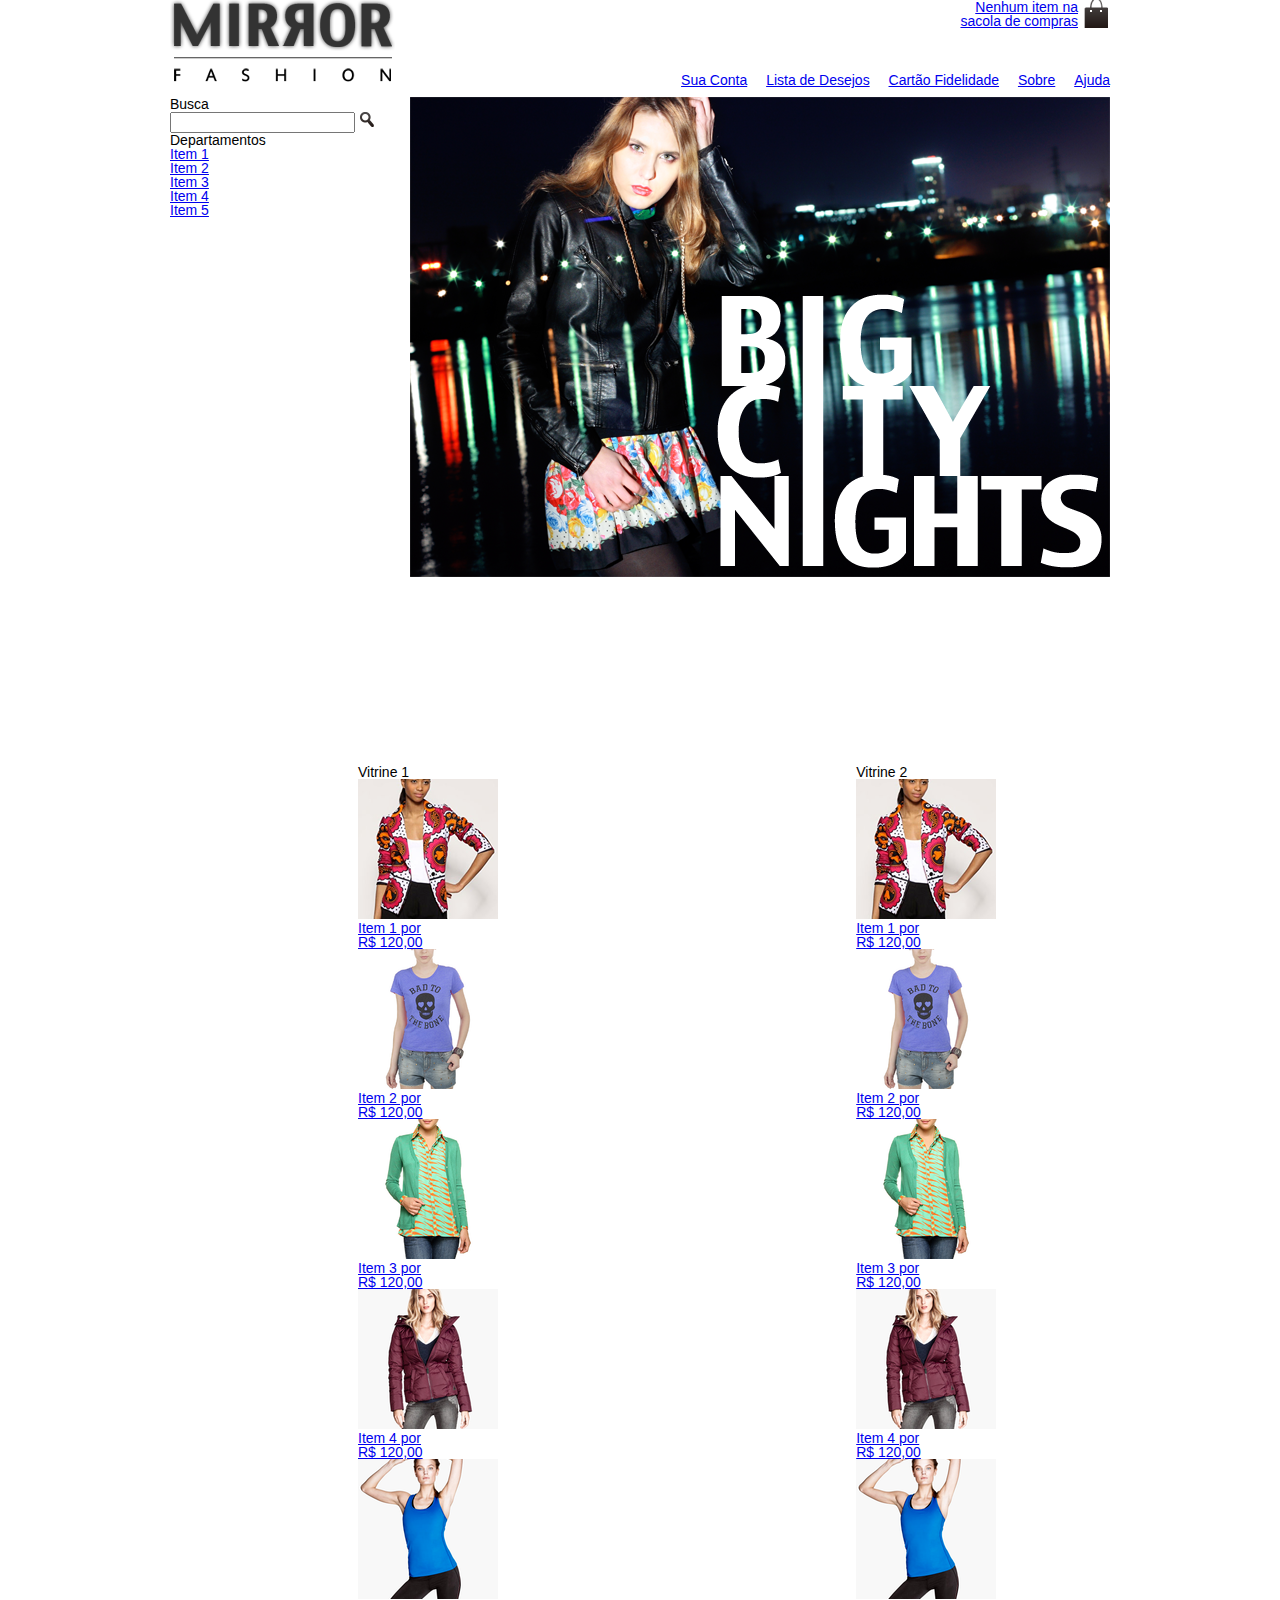
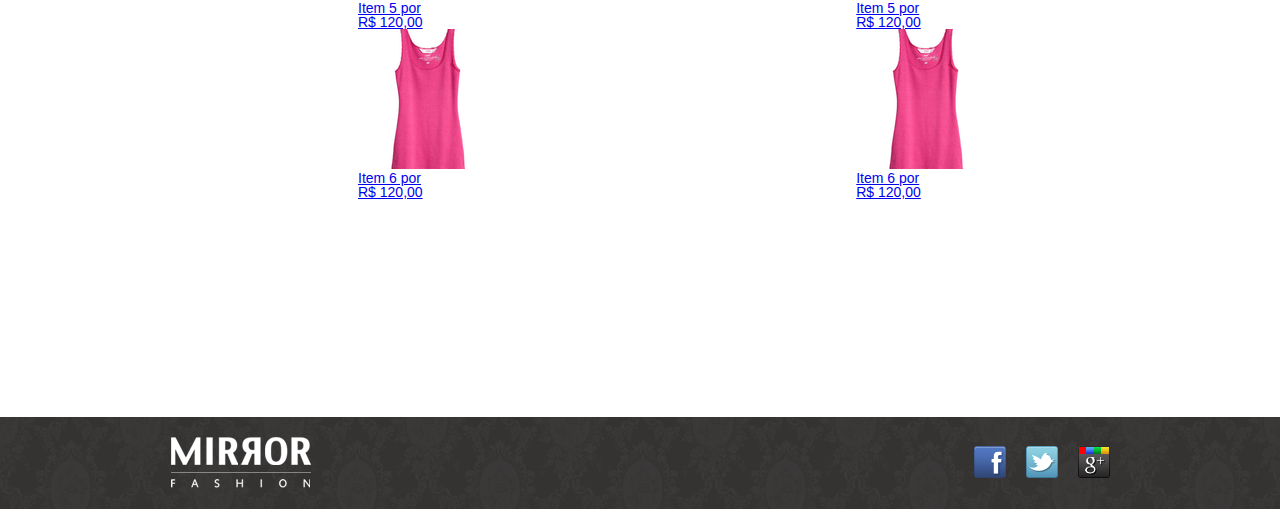
==== home.html @ 930b4f12 "first commit" ====
<!DOCTYPE html>
<html lang="br">
<head>
    <meta charset="UTF-8">
    <title>Home | Mirror Fashion</title>
    <link rel="stylesheet" href="css/reset.css">
    <link rel="stylesheet" href="css/home.css">
</head>
<body>
    <header id="header" class="container cabecalho">
        <h1>
            <img src="img/logo.png" alt="Mirror Fashion">
        </h1>
        <div class="cabecalhoMenu">
            <div class="sacola">
                <a href="#">Nenhum item na sacola de compras</a>
                <!-- sacola de compras em CSS-->
            </div>
            <!-- a*5{Item $} --> <!-- Ja vem instalado o Emmet - Plugin que automatiza com esses codigos automaticamente-->
            <nav>
                <ul>
                    
                    <li class="itemMenu"><a href="#">Sua Conta</a></li>
                    <li class="itemMenu"><a href="#">Lista de Desejos</a></li>
                    <li class="itemMenu"><a href="#">Cartão Fidelidade</a></li>
                    <li class="itemMenu"><a href="sobre.html">Sobre</a></li>
                    <li class="itemMenu"><a href="#">Ajuda</a></li>
                    
                </ul>
            </nav>
        </div>
    </header>

    <main id="main" class="container conteudoPrincipal" style="margin-top: 10px">

        <div>
            <section>
                <h2>Busca</h2>
    
                <form action="http://www.google.com">
                    <input type="text" name="q">
                    <input type="image" name="lupa" id="lupa" src="img/busca.png">
                </form>
            </section>
    
    
    
            <section>
                <nav>
                    <h2>Departamentos</h2>
                    <ul>
                        <li class="itemMenuEsquerdo"><a href="#">Item 1</a></li>
                        <li class="itemMenuEsquerdo"><a href="#">Item 2</a></li>
                        <li class="itemMenuEsquerdo"><a href="#">Item 3</a></li>
                        <li class="itemMenuEsquerdo"><a href="#">Item 4</a></li>
                        <li class="itemMenuEsquerdo"><a href="#">Item 5</a></li>
                    </ul>
                </nav>
            </section>
        </div>

        <img src="./img/destaque-home.png" role="presentation">

        <!-- nav*2>h2{Vitrine $}+ol>li>*6>a[href="#"]>figure>img[src="img/produtos/miniatura$.png"]+figcation{Item $ por R\$ 120,00} -->


        <nav class="vitrine novidades">
            <h2>Vitrine 1</h2>
            <ol>
                <li>
                    <a href="#">
                        <figure>
                            <img src="img/produtos/miniatura1.png" alt="">
                            <figcation>Item 1 por R$ 120,00</figcation>
                        </figure>
                    </a>
                    <a href="#">
                        <figure>
                            <img src="img/produtos/miniatura2.png" alt="">
                            <figcation>Item 2 por R$ 120,00</figcation>
                        </figure>
                    </a>
                    <a href="#">
                        <figure>
                            <img src="img/produtos/miniatura3.png" alt="">
                            <figcation>Item 3 por R$ 120,00</figcation>
                        </figure>
                    </a>
                    <a href="#">
                        <figure>
                            <img src="img/produtos/miniatura4.png" alt="">
                            <figcation>Item 4 por R$ 120,00</figcation>
                        </figure>
                    </a>
                    <a href="#">
                        <figure>
                            <img src="img/produtos/miniatura5.png" alt="">
                            <figcation>Item 5 por R$ 120,00</figcation>
                        </figure>
                    </a>
                    <a href="#">
                        <figure>
                            <img src="img/produtos/miniatura6.png" alt="">
                            <figcation>Item 6 por R$ 120,00</figcation>
                        </figure>
                    </a>
                </li>
            </ol>
        </nav>
        <nav class="vitrine maisVendidos">
            <h2>Vitrine 2</h2>
            <ol>
                <li>
                    <a href="#">
                        <figure>
                            <img src="img/produtos/miniatura1.png" alt="">
                            <figcation>Item 1 por R$ 120,00</figcation>
                        </figure>
                    </a>
                    <a href="#">
                        <figure>
                            <img src="img/produtos/miniatura2.png" alt="">
                            <figcation>Item 2 por R$ 120,00</figcation>
                        </figure>
                    </a>
                    <a href="#">
                        <figure>
                            <img src="img/produtos/miniatura3.png" alt="">
                            <figcation>Item 3 por R$ 120,00</figcation>
                        </figure>
                    </a>
                    <a href="#">
                        <figure>
                            <img src="img/produtos/miniatura4.png" alt="">
                            <figcation>Item 4 por R$ 120,00</figcation>
                        </figure>
                    </a>
                    <a href="#">
                        <figure>
                            <img src="img/produtos/miniatura5.png" alt="">
                            <figcation>Item 5 por R$ 120,00</figcation>
                        </figure>
                    </a>
                    <a href="#">
                        <figure>
                            <img src="img/produtos/miniatura6.png" alt="">
                            <figcation>Item 6 por R$ 120,00</figcation>
                        </figure>
                    </a>
                </li>
            </ol>
        </nav>

    </main>

    <footer id="footer" class="footerPrincipal">
        <div class="container footerContainer">
            <img src="img/logo-rodape.png" alt="Mirror Fashion">
            
            <ul class="social">
                <li class="itemSocial"><a class="iconeSocialText" href="https://pt-br.facebook.com/mirrorfashion.eu/">FaceBook da Mirror Fashion</a></li>
                <li class="itemSocial"><a class="iconeSocialText" href="https://twitter.com/?lang=pt-br">Tweeter da Mirror Fashion</a></li>
                <li class="itemSocial"><a class="iconeSocialText" href="https://plus.google.com/discover"> Google Plus da Mirror Fashion</a></li>
            </ul>
        </div>
    </footer>
</body>
</html>
---- css/home.css ----
.container {
    width: 940px;
    margin-left: auto;
    margin-right: auto;
    font-family: 'Lucida Sans', 'Lucida Sans Regular', 'Lucida Grande', 'Lucida Sans Unicode', Verdana, sans-serif;
    font-size: 14px;
}

.sacola{
    /*caixa */
    padding-right: 32px;
    width: 120px;

    /* Conteudo */
    text-align: right;

    /*Decoração*/
    background-image: url("../img/sacola.png");
    background-repeat: no-repeat;
    background-position: right;
}

.conteudoPrincipal{
    display: flex;
    justify-content: space-between;
    flex-wrap: wrap;
}

.cabecalho{
    display: flex;
    justify-content: space-between;
}

.cabecalhoMenu{
    display: flex;
    flex-direction: column;
    justify-content: space-between;
    align-items: flex-end;
}

.footerPrincipal{
    margin-top: 30px;
    padding: 20px 0;

    background-image: url("../img/fundo-rodape.png");
}

.social{
    float: right;
    /*margin: 12px; */
    display: flex;
}

.footerContainer{
    display: flex;
    justify-content: space-between;
    align-items: center;
}

.itemMenu{
    display: inline;
}

.vitrine{
    width: 47%;
    padding: 20%;
    box-sizing: border-box;
}

.vitrine.novidades{

}

.vitrine.maisVendidos{

}

.vitrine ol{
    
}

/* To <li> vindo imediatamente depois de um </li> */
.itemMenu + .itemMenu{
    margin-left: 15px;
}

.itemSocial{
    display: inline-block;
    margin-left: 20px;
}

.iconeSocialText[href *= "facebook"]{
    background-image: url("../img/facebook.png");
}

.iconeSocialText[href *= "twitter"]{
    background-image:  url("../img/twitter.png");
}

.iconeSocialText[href *= "plus.google"]{
    background-image: url("../img/googleplus.png");
}

.iconeSocialText{
    width: 32px;
    height: 32px;
    display: inline-block;

    overflow: hidden;
    text-indent: -999999px;
    white-space: nowrap;
}
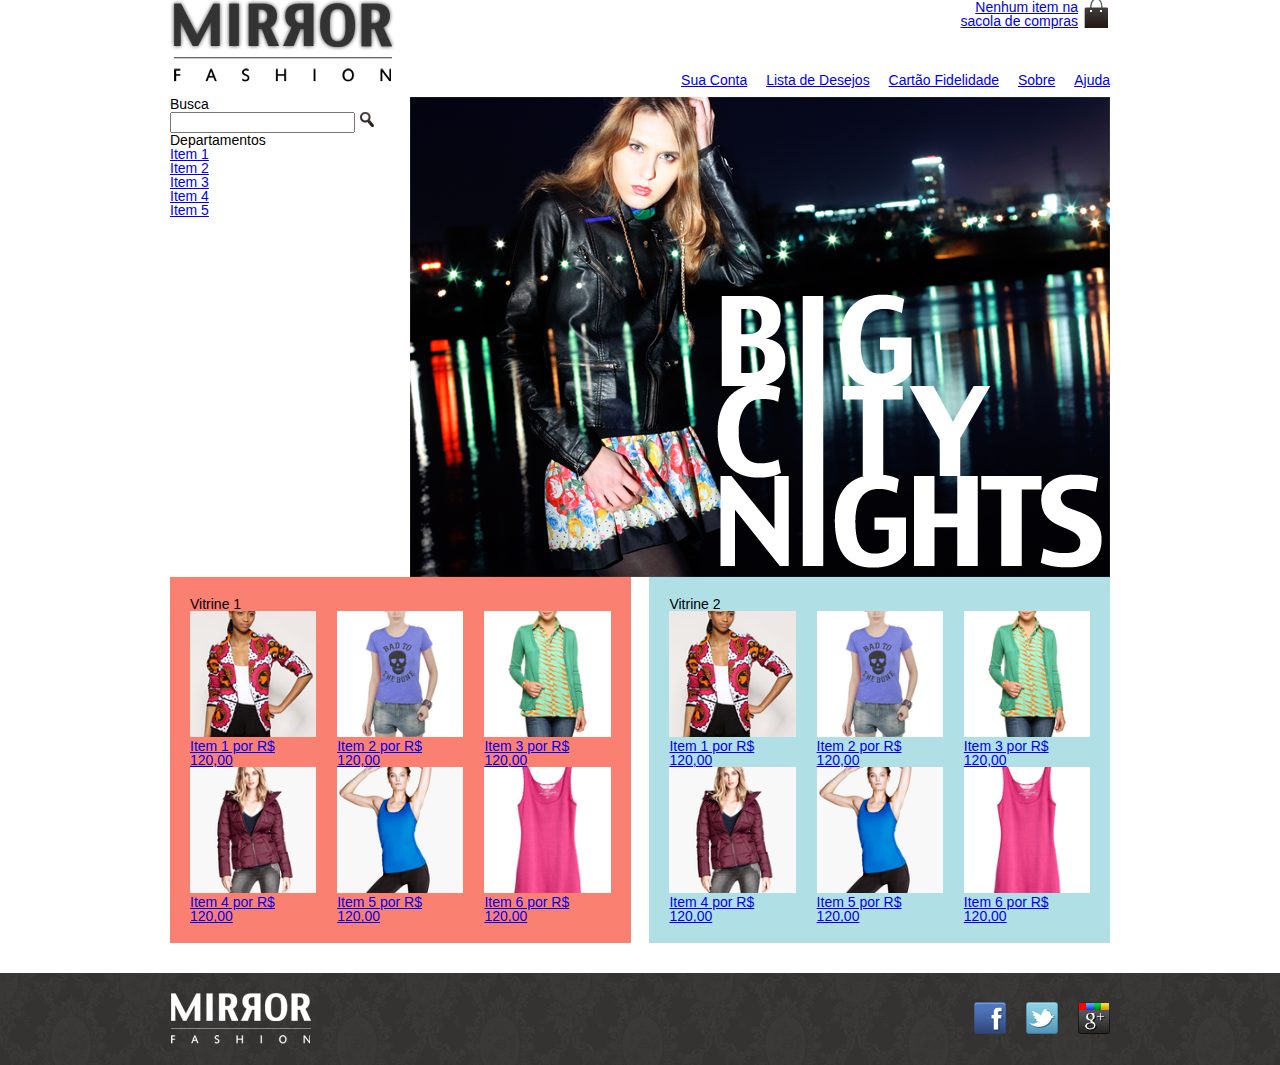
==== commit 72df6aed: "Commit Inicial" ====
--- a/home.html
+++ b/home.html
@@ -61,9 +61,6 @@
 
         <img src="./img/destaque-home.png" role="presentation">
 
-        <!-- nav*2>h2{Vitrine $}+ol>li>*6>a[href="#"]>figure>img[src="img/produtos/miniatura$.png"]+figcation{Item $ por R\$ 120,00} -->
-
-
         <nav class="vitrine novidades">
             <h2>Vitrine 1</h2>
             <ol>
@@ -71,37 +68,47 @@
                     <a href="#">
                         <figure>
                             <img src="img/produtos/miniatura1.png" alt="">
-                            <figcation>Item 1 por R$ 120,00</figcation>
+                            <figcaption>Item 1 por R$ 120,00</figcaption>
                         </figure>
                     </a>
+                </li>
+                <li>
                     <a href="#">
                         <figure>
                             <img src="img/produtos/miniatura2.png" alt="">
-                            <figcation>Item 2 por R$ 120,00</figcation>
+                            <figcaption>Item 2 por R$ 120,00</figcaption>
                         </figure>
                     </a>
+                </li>
+                <li>
                     <a href="#">
                         <figure>
                             <img src="img/produtos/miniatura3.png" alt="">
-                            <figcation>Item 3 por R$ 120,00</figcation>
+                            <figcaption>Item 3 por R$ 120,00</figcaption>
                         </figure>
                     </a>
+                </li>
+                <li>
                     <a href="#">
                         <figure>
                             <img src="img/produtos/miniatura4.png" alt="">
-                            <figcation>Item 4 por R$ 120,00</figcation>
+                            <figcaption>Item 4 por R$ 120,00</figcaption>
                         </figure>
                     </a>
+                </li>
+                <li>
                     <a href="#">
                         <figure>
                             <img src="img/produtos/miniatura5.png" alt="">
-                            <figcation>Item 5 por R$ 120,00</figcation>
+                            <figcaption>Item 5 por R$ 120,00</figcaption>
                         </figure>
                     </a>
+                </li>
+                <li>
                     <a href="#">
                         <figure>
                             <img src="img/produtos/miniatura6.png" alt="">
-                            <figcation>Item 6 por R$ 120,00</figcation>
+                            <figcaption>Item 6 por R$ 120,00</figcaption>
                         </figure>
                     </a>
                 </li>
@@ -114,42 +121,55 @@
                     <a href="#">
                         <figure>
                             <img src="img/produtos/miniatura1.png" alt="">
-                            <figcation>Item 1 por R$ 120,00</figcation>
+                            <figcaption>Item 1 por R$ 120,00</figcaption>
                         </figure>
                     </a>
+                </li>
+                <li>
                     <a href="#">
                         <figure>
                             <img src="img/produtos/miniatura2.png" alt="">
-                            <figcation>Item 2 por R$ 120,00</figcation>
+                            <figcaption>Item 2 por R$ 120,00</figcaption>
                         </figure>
                     </a>
+                </li>
+                <li>
                     <a href="#">
                         <figure>
                             <img src="img/produtos/miniatura3.png" alt="">
-                            <figcation>Item 3 por R$ 120,00</figcation>
+                            <figcaption>Item 3 por R$ 120,00</figcaption>
                         </figure>
                     </a>
+                </li>
+                <li>
                     <a href="#">
                         <figure>
                             <img src="img/produtos/miniatura4.png" alt="">
-                            <figcation>Item 4 por R$ 120,00</figcation>
+                            <figcaption>Item 4 por R$ 120,00</figcaption>
                         </figure>
                     </a>
+                </li>
+                <li>
                     <a href="#">
                         <figure>
                             <img src="img/produtos/miniatura5.png" alt="">
-                            <figcation>Item 5 por R$ 120,00</figcation>
+                            <figcaption>Item 5 por R$ 120,00</figcaption>
                         </figure>
                     </a>
+                </li>
+                <li>
                     <a href="#">
                         <figure>
                             <img src="img/produtos/miniatura6.png" alt="">
-                            <figcation>Item 6 por R$ 120,00</figcation>
+                            <figcaption>Item 6 por R$ 120,00</figcaption>
                         </figure>
                     </a>
                 </li>
             </ol>
         </nav>
+
+
+       
 
     </main>
 
--- a/css/home.css
+++ b/css/home.css
@@ -62,21 +62,36 @@
 }
 
 .vitrine{
-    width: 47%;
-    padding: 20%;
+    width: 49%;
+    padding: 20px;
     box-sizing: border-box;
 }
 
 .vitrine.novidades{
+    background-color: salmon;
 
 }
 
 .vitrine.maisVendidos{
 
+    background-color: powderblue;
+
 }
 
 .vitrine ol{
-    
+
+    display: flex;
+    flex-wrap: wrap;
+    justify-content: space-between;
+
+}
+
+.vitrine ol li{
+    width: 30%;
+}
+
+.vitrine ol li img{
+    width: 100%;
 }
 
 /* To <li> vindo imediatamente depois de um </li> */
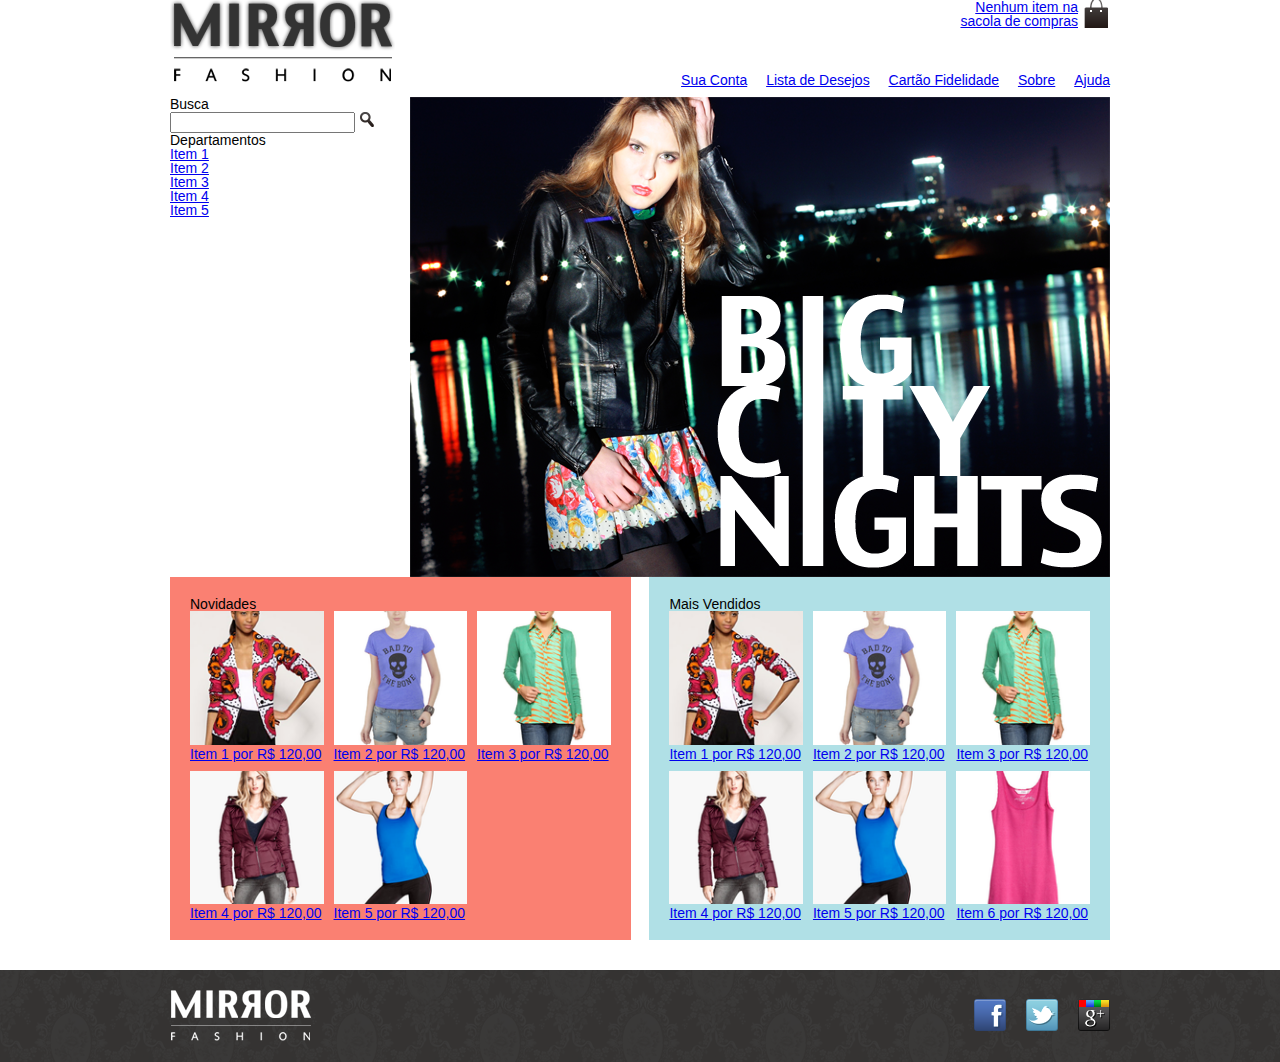
==== commit 7514cfed: "Grid, BEM, Modularização de CSS." ====
--- a/home.html
+++ b/home.html
@@ -4,6 +4,11 @@
     <meta charset="UTF-8">
     <title>Home | Mirror Fashion</title>
     <link rel="stylesheet" href="css/reset.css">
+    <link rel="stylesheet" href="css/container.css">
+    <link rel="stylesheet" href="css/conteudo.css">
+    <link rel="stylesheet" href="css/cabecalho.css">
+    <link rel="stylesheet" href="css/vitrine.css">
+    <link rel="stylesheet" href="css/footer.css">
     <link rel="stylesheet" href="css/home.css">
 </head>
 <body>
@@ -61,13 +66,13 @@
 
         <img src="./img/destaque-home.png" role="presentation">
 
-        <nav class="vitrine novidades">
-            <h2>Vitrine 1</h2>
-            <ol>
+        <nav class="vitrine vitrine--novidades">
+            <h2 class="vitrine-titulo">Novidades</h2>
+            <ol class="vitrine-lista">
                 <li>
                     <a href="#">
                         <figure>
-                            <img src="img/produtos/miniatura1.png" alt="">
+                            <img class="vitrine-imagem" src="img/produtos/miniatura1.png" alt="">
                             <figcaption>Item 1 por R$ 120,00</figcaption>
                         </figure>
                     </a>
@@ -75,7 +80,7 @@
                 <li>
                     <a href="#">
                         <figure>
-                            <img src="img/produtos/miniatura2.png" alt="">
+                            <img class="vitrine-imagem" src="img/produtos/miniatura2.png" alt="">
                             <figcaption>Item 2 por R$ 120,00</figcaption>
                         </figure>
                     </a>
@@ -83,7 +88,7 @@
                 <li>
                     <a href="#">
                         <figure>
-                            <img src="img/produtos/miniatura3.png" alt="">
+                            <img class="vitrine-imagem" src="img/produtos/miniatura3.png" alt="">
                             <figcaption>Item 3 por R$ 120,00</figcaption>
                         </figure>
                     </a>
@@ -91,7 +96,7 @@
                 <li>
                     <a href="#">
                         <figure>
-                            <img src="img/produtos/miniatura4.png" alt="">
+                            <img class="vitrine-imagem" src="img/produtos/miniatura4.png" alt="">
                             <figcaption>Item 4 por R$ 120,00</figcaption>
                         </figure>
                     </a>
@@ -99,7 +104,60 @@
                 <li>
                     <a href="#">
                         <figure>
-                            <img src="img/produtos/miniatura5.png" alt="">
+                            <img class="vitrine-imagem" src="img/produtos/miniatura5.png" alt="">
+                            <figcaption>Item 5 por R$ 120,00</figcaption>
+                        </figure>
+                    </a>
+                </li>
+                <!-- <li>
+                    <a href="#">
+                        <figure>
+                            <img src="img/produtos/miniatura6.png" alt="">
+                            <figcaption>Item 6 por R$ 120,00</figcaption>
+                        </figure>
+                    </a>
+                </li> -->
+            </ol>
+        </nav>
+        <nav class="vitrine vitrine--destaques">
+            <h2 class="vitrine-titulo">Mais Vendidos</h2>
+            <ol class="vitrine-lista">
+                <li>
+                    <a href="#">
+                        <figure>
+                            <img class="vitrine-imagem" src="img/produtos/miniatura1.png" alt="">
+                            <figcaption>Item 1 por R$ 120,00</figcaption>
+                        </figure>
+                    </a>
+                </li>
+                <li>
+                    <a href="#">
+                        <figure>
+                            <img class="vitrine-imagem" src="img/produtos/miniatura2.png" alt="">
+                            <figcaption>Item 2 por R$ 120,00</figcaption>
+                        </figure>
+                    </a>
+                </li>
+                <li>
+                    <a href="#">
+                        <figure>
+                            <img class="vitrine-imagem" src="img/produtos/miniatura3.png" alt="">
+                            <figcaption>Item 3 por R$ 120,00</figcaption>
+                        </figure>
+                    </a>
+                </li>
+                <li>
+                    <a href="#">
+                        <figure>
+                            <img class="vitrine-imagem" src="img/produtos/miniatura4.png" alt="">
+                            <figcaption>Item 4 por R$ 120,00</figcaption>
+                        </figure>
+                    </a>
+                </li>
+                <li>
+                    <a href="#">
+                        <figure>
+                            <img class="vitrine-imagem" src="img/produtos/miniatura5.png" alt="">
                             <figcaption>Item 5 por R$ 120,00</figcaption>
                         </figure>
                     </a>
@@ -107,60 +165,7 @@
                 <li>
                     <a href="#">
                         <figure>
-                            <img src="img/produtos/miniatura6.png" alt="">
-                            <figcaption>Item 6 por R$ 120,00</figcaption>
-                        </figure>
-                    </a>
-                </li>
-            </ol>
-        </nav>
-        <nav class="vitrine maisVendidos">
-            <h2>Vitrine 2</h2>
-            <ol>
-                <li>
-                    <a href="#">
-                        <figure>
-                            <img src="img/produtos/miniatura1.png" alt="">
-                            <figcaption>Item 1 por R$ 120,00</figcaption>
-                        </figure>
-                    </a>
-                </li>
-                <li>
-                    <a href="#">
-                        <figure>
-                            <img src="img/produtos/miniatura2.png" alt="">
-                            <figcaption>Item 2 por R$ 120,00</figcaption>
-                        </figure>
-                    </a>
-                </li>
-                <li>
-                    <a href="#">
-                        <figure>
-                            <img src="img/produtos/miniatura3.png" alt="">
-                            <figcaption>Item 3 por R$ 120,00</figcaption>
-                        </figure>
-                    </a>
-                </li>
-                <li>
-                    <a href="#">
-                        <figure>
-                            <img src="img/produtos/miniatura4.png" alt="">
-                            <figcaption>Item 4 por R$ 120,00</figcaption>
-                        </figure>
-                    </a>
-                </li>
-                <li>
-                    <a href="#">
-                        <figure>
-                            <img src="img/produtos/miniatura5.png" alt="">
-                            <figcaption>Item 5 por R$ 120,00</figcaption>
-                        </figure>
-                    </a>
-                </li>
-                <li>
-                    <a href="#">
-                        <figure>
-                            <img src="img/produtos/miniatura6.png" alt="">
+                            <img class="vitrine-imagem" src="img/produtos/miniatura6.png" alt="">
                             <figcaption>Item 6 por R$ 120,00</figcaption>
                         </figure>
                     </a>
--- a/css/container.css
+++ b/css/container.css
@@ -0,0 +1,7 @@
+.container {
+    width: 940px;
+    margin-left: auto;
+    margin-right: auto;
+    font-family: 'Lucida Sans', 'Lucida Sans Regular', 'Lucida Grande', 'Lucida Sans Unicode', Verdana, sans-serif;
+    font-size: 14px;
+}
--- a/css/conteudo.css
+++ b/css/conteudo.css
@@ -0,0 +1,5 @@
+.conteudoPrincipal{
+    display: flex;
+    justify-content: space-between;
+    flex-wrap: wrap;
+}--- a/css/cabecalho.css
+++ b/css/cabecalho.css
@@ -0,0 +1,34 @@
+.sacola{
+    /*caixa */
+    padding-right: 32px;
+    width: 120px;
+
+    /* Conteudo */
+    text-align: right;
+
+    /*Decoração*/
+    background-image: url("../img/sacola.png");
+    background-repeat: no-repeat;
+    background-position: right;
+}
+
+.itemMenu{
+    display: inline;
+}
+
+/* To <li> vindo imediatamente depois de um </li> */
+.itemMenu + .itemMenu{
+    margin-left: 15px;
+}
+
+.cabecalho{
+    display: flex;
+    justify-content: space-between;
+}
+
+.cabecalhoMenu{
+    display: flex;
+    flex-direction: column;
+    justify-content: space-between;
+    align-items: flex-end;
+}--- a/css/vitrine.css
+++ b/css/vitrine.css
@@ -0,0 +1,36 @@
+.vitrine{
+    width: 49%;
+    padding: 20px;
+    box-sizing: border-box;
+}
+
+.vitrine--novidades{
+    background-color: salmon;
+
+}
+
+.vitrine--destaques{
+
+    background-color: powderblue;
+
+}
+
+.vitrine-lista{
+
+    display: grid;
+    grid-template-columns: 1fr 1fr 1fr;
+    gap: 10px;
+
+    /* display: flex;
+    flex-wrap: wrap;
+    justify-content: space-between; */
+
+}
+
+/* .vitrine ol li{
+    width: 33%;
+} */
+
+.vitrine-imagem{
+    width: 100%;
+}--- a/css/footer.css
+++ b/css/footer.css
@@ -0,0 +1,46 @@
+.footerPrincipal{
+    margin-top: 30px;
+    padding: 20px 0;
+
+    background-image: url("../img/fundo-rodape.png");
+}
+
+.social{
+    float: right;
+    /*margin: 12px; */
+    display: flex;
+}
+
+.footerContainer{
+    display: flex;
+    justify-content: space-between;
+    align-items: center;
+}
+
+
+.itemSocial{
+    display: inline-block;
+    margin-left: 20px;
+}
+
+.iconeSocialText[href *= "facebook"]{
+    background-image: url("../img/facebook.png");
+}
+
+.iconeSocialText[href *= "twitter"]{
+    background-image:  url("../img/twitter.png");
+}
+
+.iconeSocialText[href *= "plus.google"]{
+    background-image: url("../img/googleplus.png");
+}
+
+.iconeSocialText{
+    width: 32px;
+    height: 32px;
+    display: inline-block;
+
+    overflow: hidden;
+    text-indent: -999999px;
+    white-space: nowrap;
+}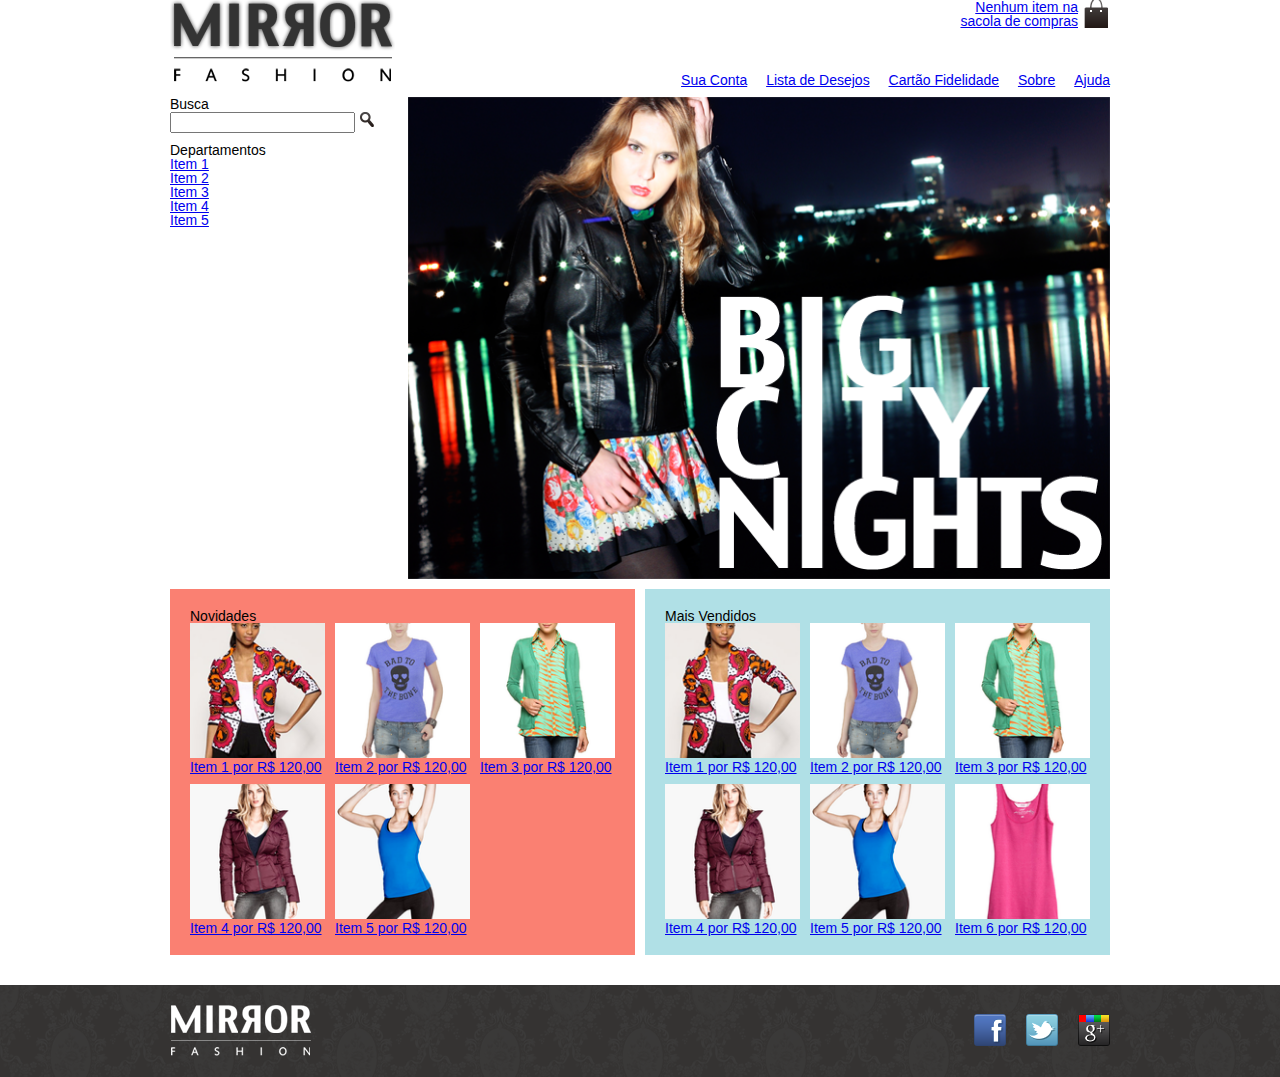
==== commit f73b35a3: "Grid, viewport" ====
--- a/home.html
+++ b/home.html
@@ -2,6 +2,7 @@
 <html lang="br">
 <head>
     <meta charset="UTF-8">
+    <meta name="viewport" content="width=device-width, initial-scale=1.0">
     <title>Home | Mirror Fashion</title>
     <link rel="stylesheet" href="css/reset.css">
     <link rel="stylesheet" href="css/container.css">
@@ -38,8 +39,9 @@
 
     <main id="main" class="container conteudoPrincipal" style="margin-top: 10px">
 
-        <div>
-            <section>
+            <img class="conteudoPrincipal-destaque" src="./img/destaque-home.png" role="presentation">
+        
+            <section class="conteudoPrincipal-busca">
                 <h2>Busca</h2>
     
                 <form action="http://www.google.com">
@@ -48,9 +50,7 @@
                 </form>
             </section>
     
-    
-    
-            <section>
+            <section class="conteudoPrincipal-departamentos">
                 <nav>
                     <h2>Departamentos</h2>
                     <ul>
@@ -62,11 +62,8 @@
                     </ul>
                 </nav>
             </section>
-        </div>
-
-        <img src="./img/destaque-home.png" role="presentation">
-
-        <nav class="vitrine vitrine--novidades">
+        
+        <nav class="vitrine vitrine--novidades conteudoPrincipal-vitrine conteudoPrincipal-vitrine1">
             <h2 class="vitrine-titulo">Novidades</h2>
             <ol class="vitrine-lista">
                 <li>
@@ -119,7 +116,7 @@
                 </li> -->
             </ol>
         </nav>
-        <nav class="vitrine vitrine--destaques">
+        <nav class="vitrine vitrine--destaques conteudoPrincipal-vitrine conteudoPrincipal-vitrine2">
             <h2 class="vitrine-titulo">Mais Vendidos</h2>
             <ol class="vitrine-lista">
                 <li>
--- a/css/conteudo.css
+++ b/css/conteudo.css
@@ -1,5 +1,49 @@
-.conteudoPrincipal{
+/* .conteudoPrincipal{
     display: flex;
     justify-content: space-between;
     flex-wrap: wrap;
-}+} */
+
+.conteudoPrincipal{
+    display: grid;
+    grid-template-columns: 1fr 1fr 1fr 1fr;
+    /* grid-template-rows: max-content max-content min-content; */
+    grid-template-areas: "busca imgd  imgd  imgd"
+                         "menud imgd  imgd  imgd"
+                         ".     imgd  imgd  imgd"
+                         "vit1 vit1 vit2 vit2";
+    gap: 10px;
+}
+.conteudoPrincipal-busca{
+    grid-area: busca;
+}
+
+.conteudoPrincipal-departamentos{
+    grid-area: menud;
+}
+
+.conteudoPrincipal-destaque{
+    grid-area: imgd;
+    width: 100%;
+}
+
+.conteudoPrincipal-vitrine1{
+    grid-area: vit1;
+}
+
+.conteudoPrincipal-vitrine2{
+    grid-area: vit2;
+}
+/* .conteudoPrincipal-departamentos{
+    grid-column: 1 / 2;
+    grid-row: 2 / 3;
+}
+
+.conteudoPrincipal-destaque{
+    grid-column: 2 / 5;
+    grid-row: 1 / 3;
+}
+
+.conteudoPrincipal-vitrine{
+    grid-column: span 2;
+} */--- a/css/vitrine.css
+++ b/css/vitrine.css
@@ -1,5 +1,5 @@
 .vitrine{
-    width: 49%;
+    /* width: 49%; */
     padding: 20px;
     box-sizing: border-box;
 }
